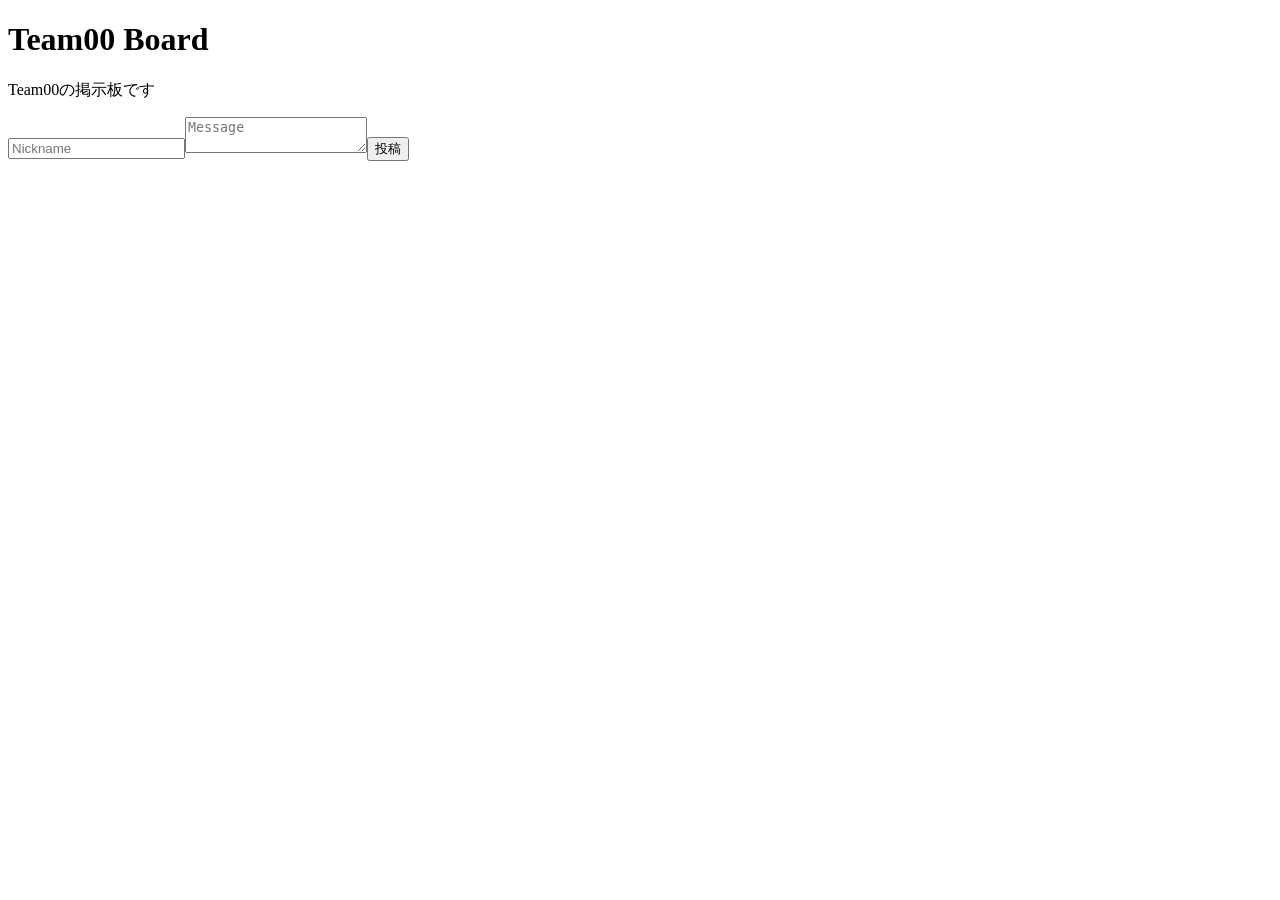
==== templates/index.html @ 4576647c "Change app name (#1)" ====
<!doctype html><html lang="ja"><head><meta charset="utf-8"><meta name="viewport" content="width=device-width,initial-scale=1"><title>MiniBoard</title><link rel="stylesheet" href="/static/style.css"></head><body><main><h1>Team00 Board</h1><p>Team00の掲示板です</p><form id="form"><input id="name" maxlength="30" placeholder="Nickname" required><textarea id="message" maxlength="300" placeholder="Message" required></textarea><button>投稿</button></form><p id="status"></p><section id="messages"></section></main><script src="/static/app.js"></script></body></html>
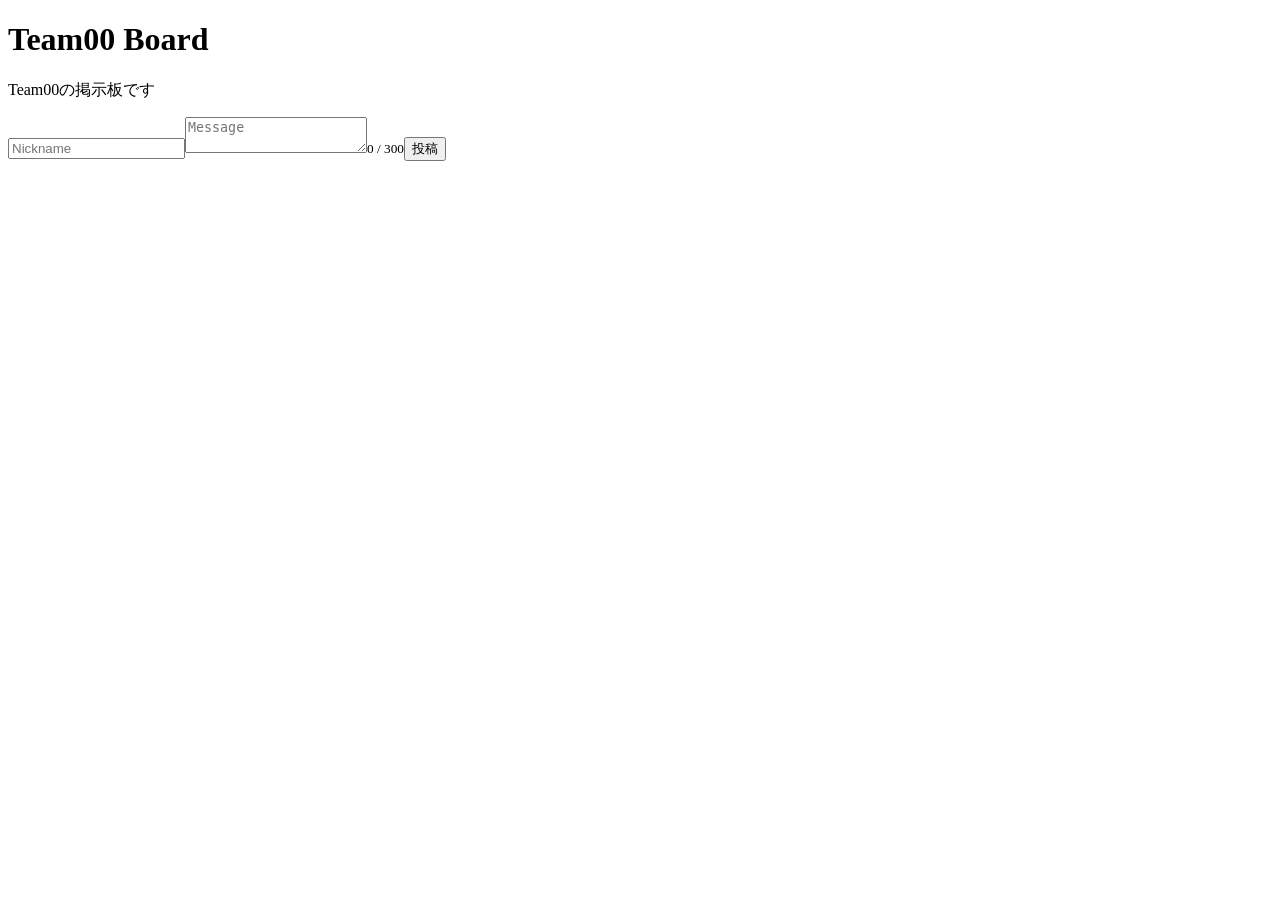
==== commit 14faf5d3: "Show character count" ====
--- a/templates/index.html
+++ b/templates/index.html
@@ -1 +1,23 @@
-<!doctype html><html lang="ja"><head><meta charset="utf-8"><meta name="viewport" content="width=device-width,initial-scale=1"><title>MiniBoard</title><link rel="stylesheet" href="/static/style.css"></head><body><main><h1>Team00 Board</h1><p>Team00の掲示板です</p><form id="form"><input id="name" maxlength="30" placeholder="Nickname" required><textarea id="message" maxlength="300" placeholder="Message" required></textarea><button>投稿</button></form><p id="status"></p><section id="messages"></section></main><script src="/static/app.js"></script></body></html>+<!doctype html>
+<html lang="ja">
+
+<head>
+    <meta charset="utf-8">
+    <meta name="viewport" content="width=device-width,initial-scale=1">
+    <title>MiniBoard</title>
+    <link rel="stylesheet" href="/static/style.css">
+</head>
+
+<body>
+    <main>
+        <h1>Team00 Board</h1>
+        <p>Team00の掲示板です</p>
+        <form id="form"><input id="name" maxlength="30" placeholder="Nickname" required><textarea id="message"
+                maxlength="300" placeholder="Message" required></textarea><small id="count">0 / 300</small><button>投稿</button></form>
+        <p id="status"></p>
+        <section id="messages"></section>
+    </main>
+    <script src="/static/app.js"></script>
+</body>
+
+</html>
